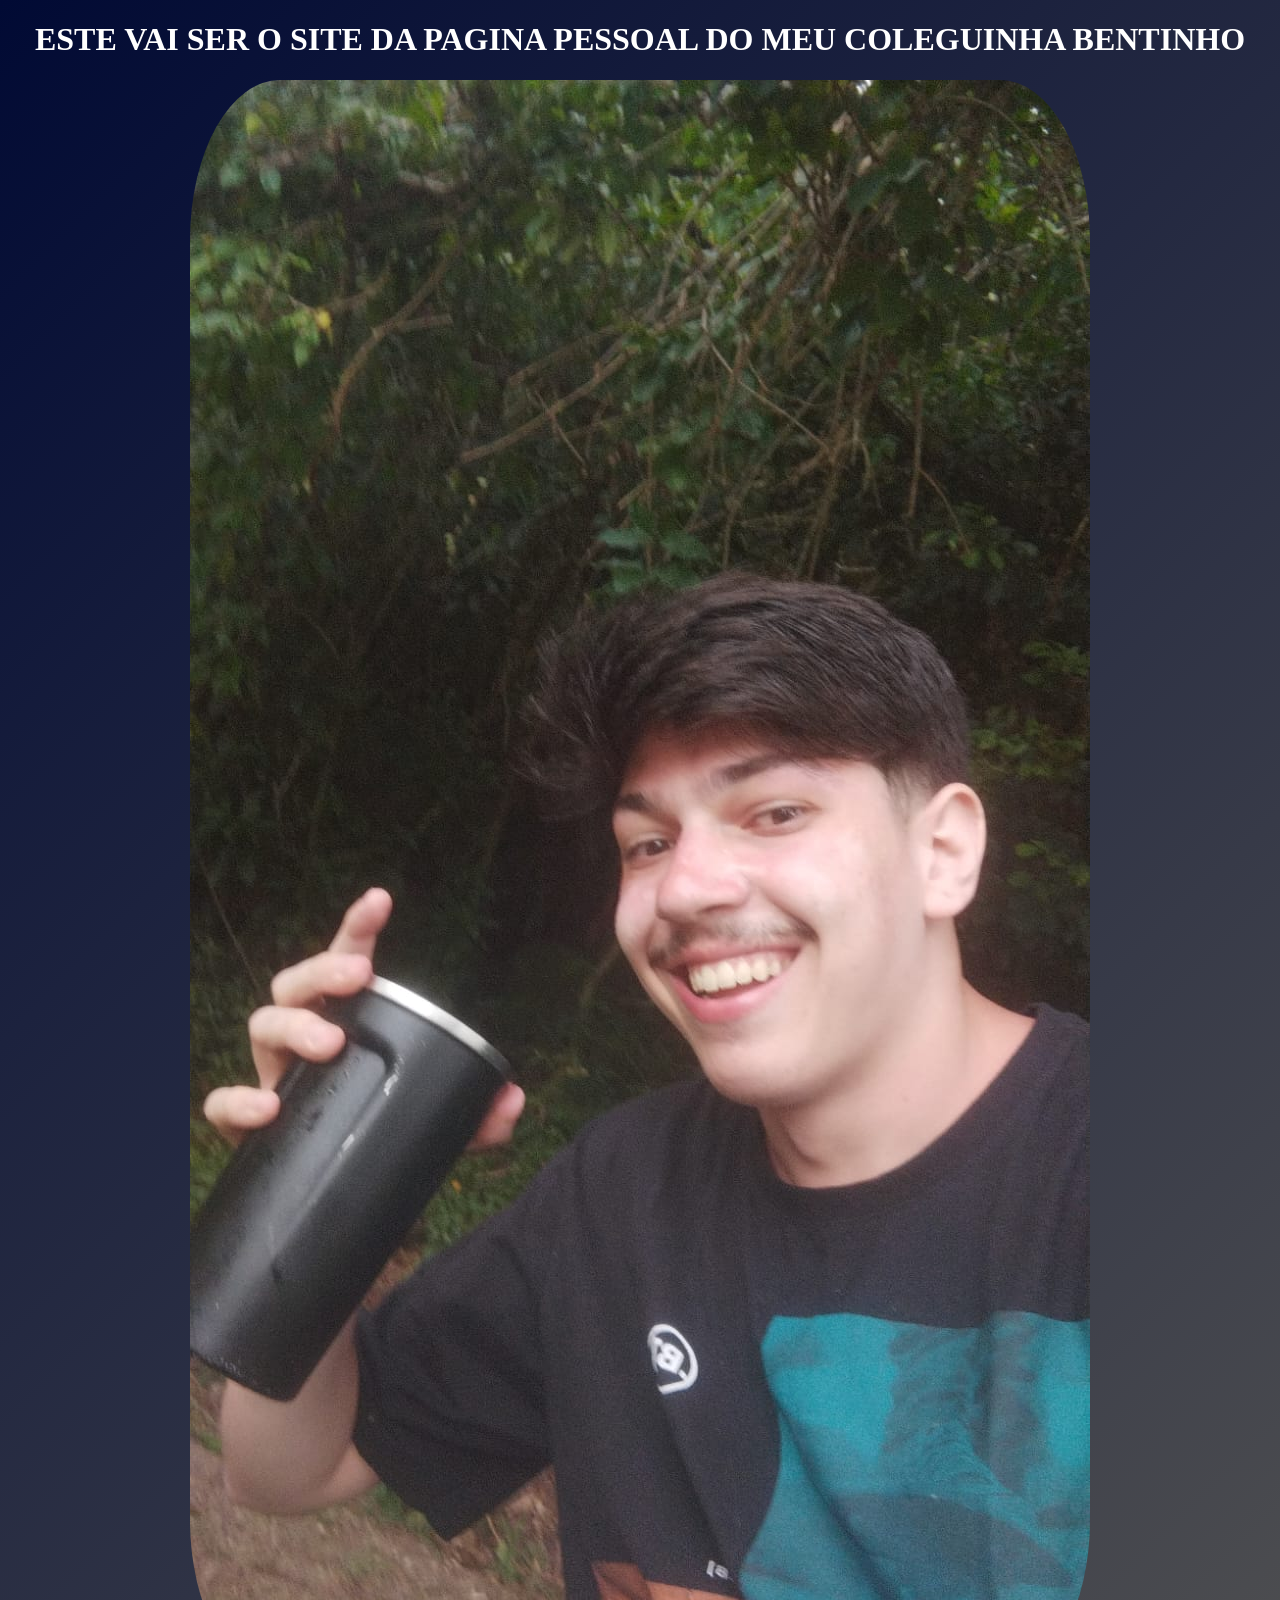
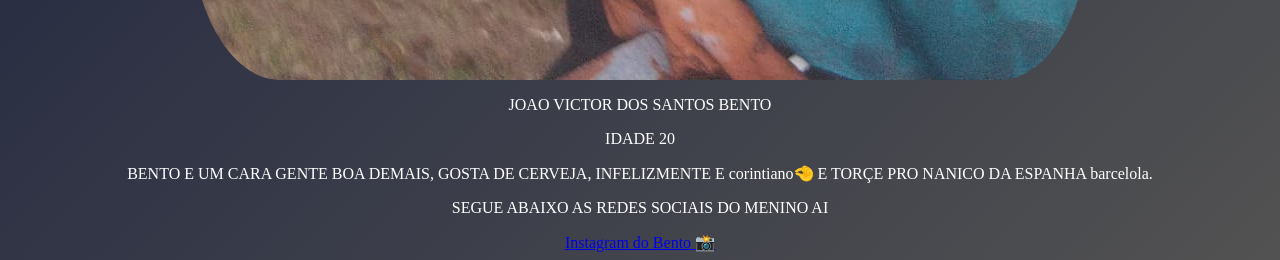
==== Exercicio02/index.html @ 22ce4253 "Adicionando Exercicios no gitHub" ====
<!DOCTYPE html>
<html lang="en">
<head>
    <meta charset="UTF-8">
    <meta name="viewport" content="width=device-width, initial-scale=1.0"> 
    <link rel="stylesheet" href="styles.css">
    <title>PAGINA DO PERFIL</title>
</head>
<body>
    <h1>ESTE VAI SER O SITE DA PAGINA PESSOAL DO MEU COLEGUINHA BENTINHO</h1>

    <img class="imagem" src="WhatsApp Image 2026-03-19 at 19.25.06.jpeg" alt="">

   

    <p>JOAO VICTOR DOS SANTOS BENTO</p>
    <P>IDADE 20</P>
    <P>BENTO E UM CARA GENTE BOA DEMAIS, GOSTA DE CERVEJA, INFELIZMENTE E corintiano&#129295; E TORÇE PRO NANICO DA ESPANHA barcelola.</P>
    <p>SEGUE ABAIXO AS REDES SOCIAIS DO MENINO AI</p>
    
    <a href="https://www.instagram.com/ojoaobento_?igsh=MXFuMTB0ZnpkNG01ZA==">
    Instagram do Bento 📸
</a>


</body>
</html>
---- Exercicio02/styles.css ----
.imagem{
    
    border-radius: 10%;
}
.imagem {
    display: block;
    margin: 0 auto;
}

body {
    background: linear-gradient(135deg, #010a34, #525252);
    color: white;
}

body {
    text-align: center;
}
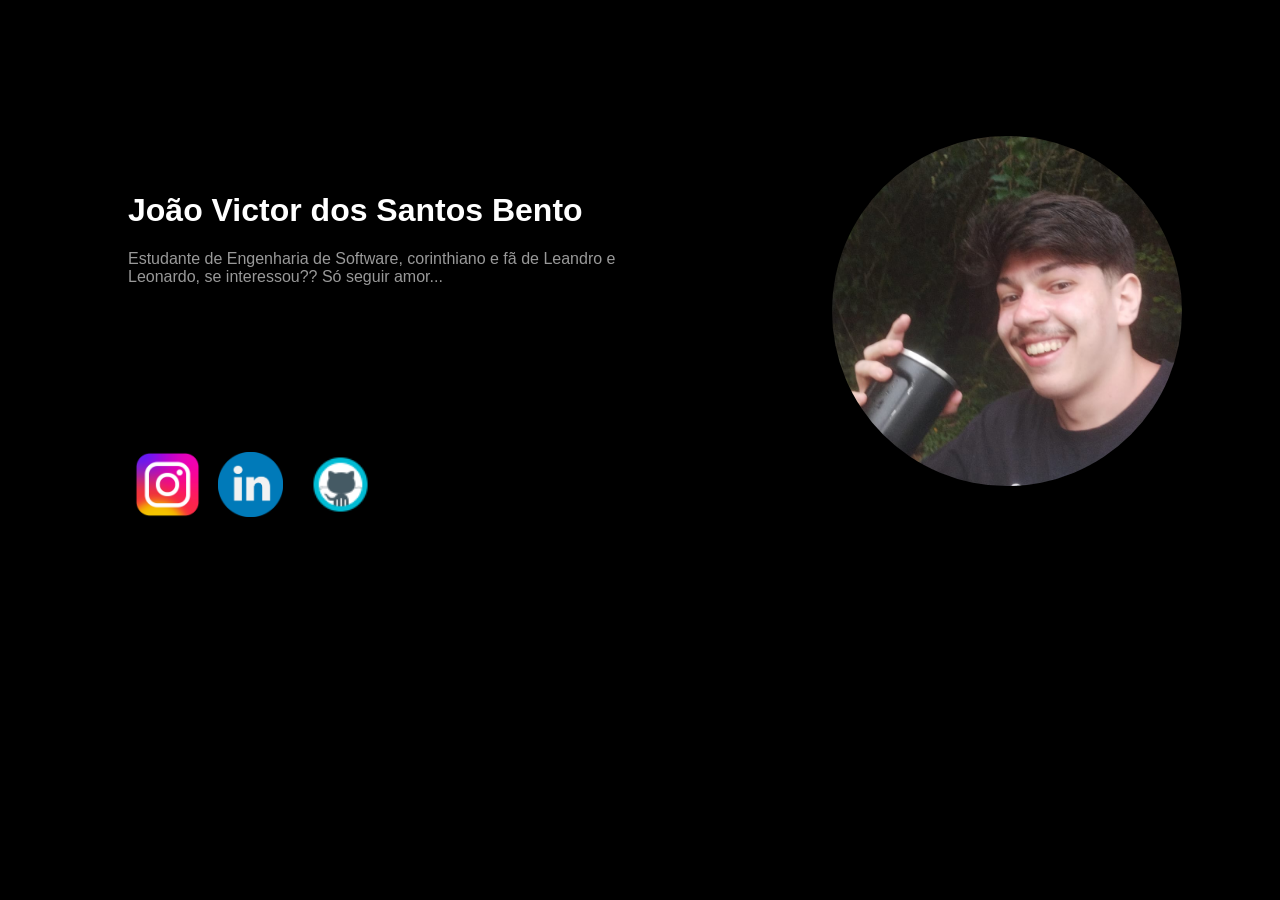
==== commit 9b1459ac: "Atualizando Exercicio 2" ====
--- a/Exercicio02/index.html
+++ b/Exercicio02/index.html
@@ -4,23 +4,32 @@
     <meta charset="UTF-8">
     <meta name="viewport" content="width=device-width, initial-scale=1.0"> 
     <link rel="stylesheet" href="styles.css">
-    <title>PAGINA DO PERFIL</title>
+    <link rel="shortcut icon" href="male.png" type="image/x-icon">
+    <title>João Victor</title>
 </head>
 <body>
-    <h1>ESTE VAI SER O SITE DA PAGINA PESSOAL DO MEU COLEGUINHA BENTINHO</h1>
+    <h1 class="titulo">João Victor dos Santos Bento</h1>
+    <p class="desc">
+        Estudante de Engenharia de Software, corinthiano e fã de Leandro e Leonardo, 
+        se interessou??
 
-    <img class="imagem" src="WhatsApp Image 2026-03-19 at 19.25.06.jpeg" alt="">
+        Só seguir amor...
+    </p>
 
-   
+    <img class="imagem" src="foto.jpeg" alt="João">
 
-    <p>JOAO VICTOR DOS SANTOS BENTO</p>
-    <P>IDADE 20</P>
-    <P>BENTO E UM CARA GENTE BOA DEMAIS, GOSTA DE CERVEJA, INFELIZMENTE E corintiano&#129295; E TORÇE PRO NANICO DA ESPANHA barcelola.</P>
-    <p>SEGUE ABAIXO AS REDES SOCIAIS DO MENINO AI</p>
-    
-    <a href="https://www.instagram.com/ojoaobento_?igsh=MXFuMTB0ZnpkNG01ZA==">
-    Instagram do Bento 📸
-</a>
+    <div class="redesSociais">
+        <a href="https://www.instagram.com/ojoaobento_/">
+            <img class="insta" src="insta.png" alt="Instagram">
+        </a>
+        <a href="https://www.linkedin.com/in/ojoaobento/">
+            <img class="linkedin" src="linkedin.png" alt="Linkedin">
+        </a>
+        <a href="https://github.com/ojoaobento">
+            <img class="github" src="github.png" alt="GitHub">
+        </a>
+
+    </div>
 
 
 </body>
--- a/Exercicio02/styles.css
+++ b/Exercicio02/styles.css
@@ -1,17 +1,56 @@
-.imagem{
-    
-    border-radius: 10%;
-}
-.imagem {
-    display: block;
-    margin: 0 auto;
+body{
+    margin: 0;
+    padding: 0;
+    background-color: black;
 }
 
-body {
-    background: linear-gradient(135deg, #010a34, #525252);
+.titulo{
     color: white;
+    font-family: 'Franklin Gothic Medium', 'Arial Narrow', Arial, sans-serif;
+    margin-left: 10%;
+    margin-top: 15%;
 }
 
-body {
-    text-align: center;
+.desc{
+    color: rgb(153, 153, 153);
+    font-family: 'Franklin Gothic Medium', 'Arial Narrow', Arial, sans-serif;
+    margin-left: 10%;
+    margin-inline-end: 50%;
+}
+
+.imagem{
+    width: 350px;       
+    height: 350px;      
+    border-radius: 50%; 
+    object-fit: cover; 
+    margin-left: 65%;
+    margin-top: -13%;
+}
+
+.insta{
+    width: 60px;
+    height: 60px;
+    margin-left: 10%;
+}
+
+.redesSociais{
+    display: flex;          
+    gap: 25px;              
+    margin-left: 10%;       
+    margin-top: -3%;
+}
+
+.insta {
+    width: 65px; 
+    height: 65px;
+}
+
+.linkedin {
+    width: 65px; 
+    height: 65px;
+}
+
+.github {
+    width: 65px; 
+    height: 65px;
 }
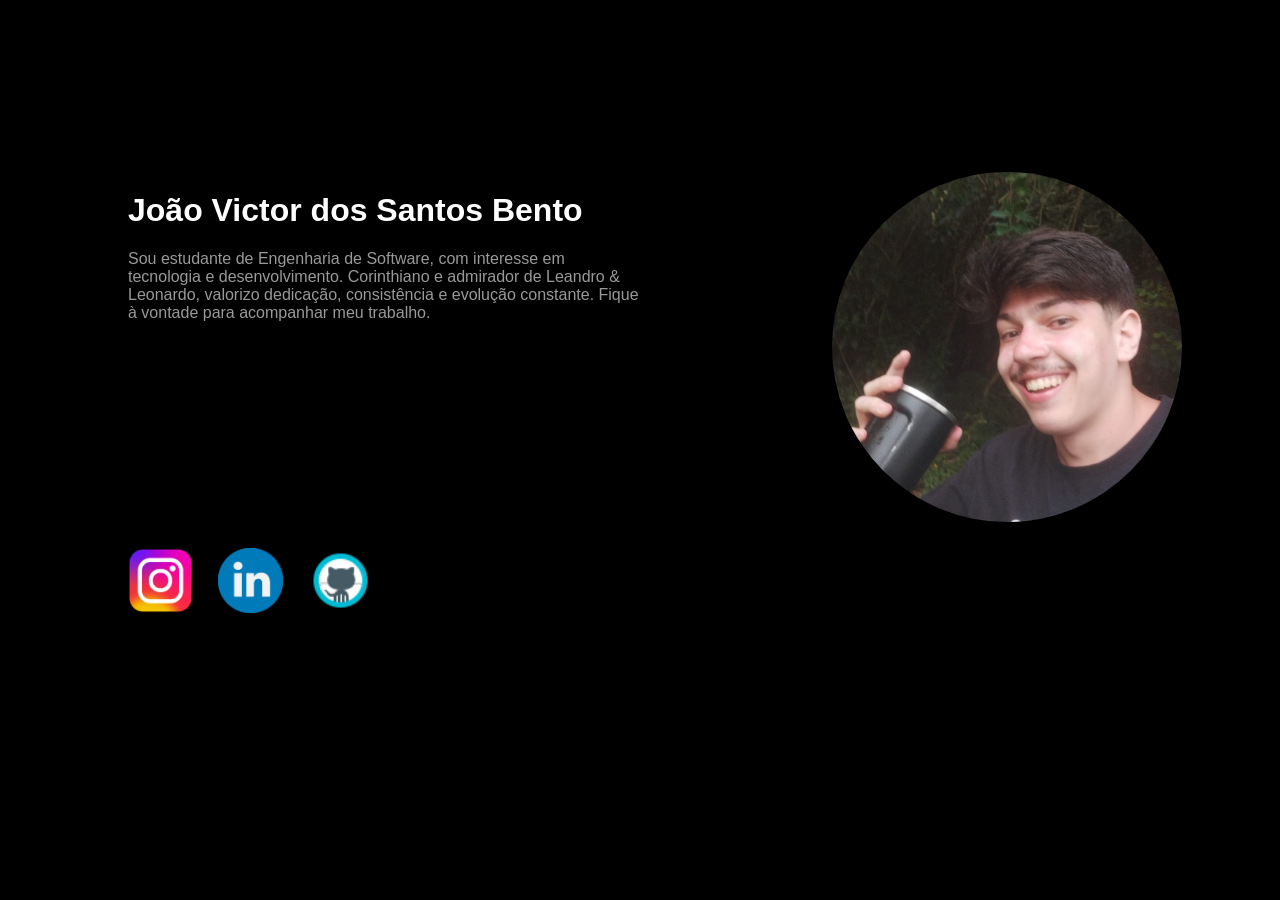
==== commit e6e3648c: "Adicionando responsividade nos sites" ====
--- a/Exercicio02/index.html
+++ b/Exercicio02/index.html
@@ -10,10 +10,9 @@
 <body>
     <h1 class="titulo">João Victor dos Santos Bento</h1>
     <p class="desc">
-        Estudante de Engenharia de Software, corinthiano e fã de Leandro e Leonardo, 
-        se interessou??
-
-        Só seguir amor...
+        Sou estudante de Engenharia de Software, com interesse em tecnologia e desenvolvimento.
+        Corinthiano e admirador de Leandro & Leonardo, valorizo dedicação, consistência e evolução constante.
+        Fique à vontade para acompanhar meu trabalho.
     </p>
 
     <img class="imagem" src="foto.jpeg" alt="João">
@@ -26,7 +25,7 @@
             <img class="linkedin" src="linkedin.png" alt="Linkedin">
         </a>
         <a href="https://github.com/ojoaobento">
-            <img class="github" src="github.png" alt="GitHub">
+            <img class="github" src="giithub.png" alt="GitHub">
         </a>
 
     </div>
--- a/Exercicio02/styles.css
+++ b/Exercicio02/styles.css
@@ -1,56 +1,86 @@
-body{
+body {
     margin: 0;
     padding: 0;
     background-color: black;
+    overflow-x: hidden; 
 }
 
-.titulo{
+.titulo {
     color: white;
     font-family: 'Franklin Gothic Medium', 'Arial Narrow', Arial, sans-serif;
     margin-left: 10%;
     margin-top: 15%;
 }
 
-.desc{
+.desc {
     color: rgb(153, 153, 153);
     font-family: 'Franklin Gothic Medium', 'Arial Narrow', Arial, sans-serif;
     margin-left: 10%;
     margin-inline-end: 50%;
 }
 
-.imagem{
+.imagem {
     width: 350px;       
     height: 350px;      
     border-radius: 50%; 
     object-fit: cover; 
     margin-left: 65%;
     margin-top: -13%;
+    display: block;
 }
 
-.insta{
-    width: 60px;
-    height: 60px;
-    margin-left: 10%;
-}
-
-.redesSociais{
+.redesSociais {
     display: flex;          
     gap: 25px;              
     margin-left: 10%;       
-    margin-top: -3%;
+    margin-top: 2%;
 }
 
-.insta {
+.insta, .linkedin, .github {
     width: 65px; 
     height: 65px;
 }
 
-.linkedin {
-    width: 65px; 
-    height: 65px;
+
+@media (max-width: 1024px) {
+    .imagem {
+        margin-left: 55%;
+        width: 300px;
+        height: 300px;
+    }
+    .desc {
+        margin-inline-end: 20%;
+    }
 }
 
-.github {
-    width: 65px; 
-    height: 65px;
+@media (max-width: 768px) {
+    .titulo {
+        margin-top: 10%;
+        text-align: center;
+        margin-left: 0;
+    }
+
+    .desc {
+        margin-left: 5%;
+        margin-inline-end: 5%;
+        text-align: center;
+    }
+
+    .imagem {
+        margin: 20px auto; 
+        width: 250px;
+        height: 250px;
+        position: static; 
+    }
+
+    .redesSociais {
+        justify-content: center; 
+        margin-left: 0;
+        margin-top: 30px;
+    }
+    
+    .insta, .linkedin, .github {
+        width: 50px;
+        height: 50px;
+    }
 }
